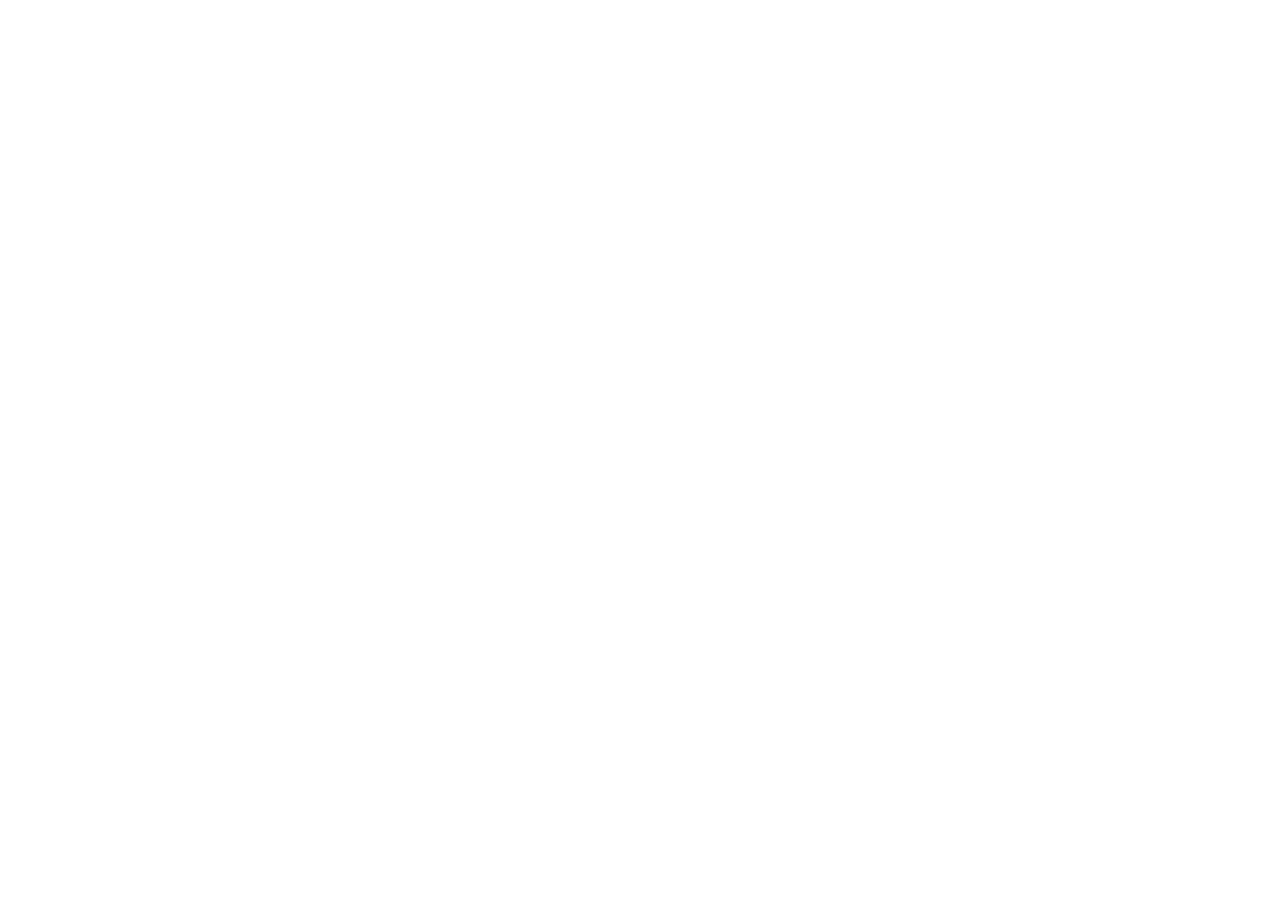
==== testing/www/index.html @ 27441f2b "first commit" ====
<!DOCTYPE html>
<html>
<head>
<meta http-equiv="Content-Type" content="text/html; charset=utf-8"/>
<script type="application/shiny-singletons"></script>
<script type="application/html-dependencies">json2[2014.02.04];jquery[1.11.1];shiny[0.12.2];htmlwidgets[0.5];leaflet[0.7.3];leafletfix[1.0.0];leaflet-label[0.2.2];leaflet-binding[1.0.1.9000];bootstrap[3.3.1]</script>
<script src="shared/json2-min.js"></script>
<script src="jquery-1.11.1/jquery.min.js"></script>
<link href="shared/shiny.css" rel="stylesheet" />
<script src="shared/shiny.min.js"></script>
<script src="htmlwidgets-0.5/htmlwidgets.js"></script>
<link href="leaflet-0.7.3/leaflet.css" rel="stylesheet" />
<script src="leaflet-0.7.3/leaflet.js"></script>
<link href="leafletfix-1.0.0/leafletfix.css" rel="stylesheet" />
<link href="leaflet-label-0.2.2/leaflet.label.css" rel="stylesheet" />
<script src="leaflet-label-0.2.2/leaflet.label.js"></script>
<script src="leaflet-binding-1.0.1.9000/leaflet.js"></script>
<meta name="viewport" content="width=device-width, initial-scale=1" />
<link href="shared/bootstrap/css/bootstrap.min.css" rel="stylesheet" />
<script src="shared/bootstrap/js/bootstrap.min.js"></script>
<script src="shared/bootstrap/shim/html5shiv.min.js"></script>
<script src="shared/bootstrap/shim/respond.min.js"></script>

</head>
<body>
<div class="container-fluid">
<div id="myMap" style="width:100%; height:400px" class="leaflet html-widget html-widget-output"></div>
</div>
</body>
</html>
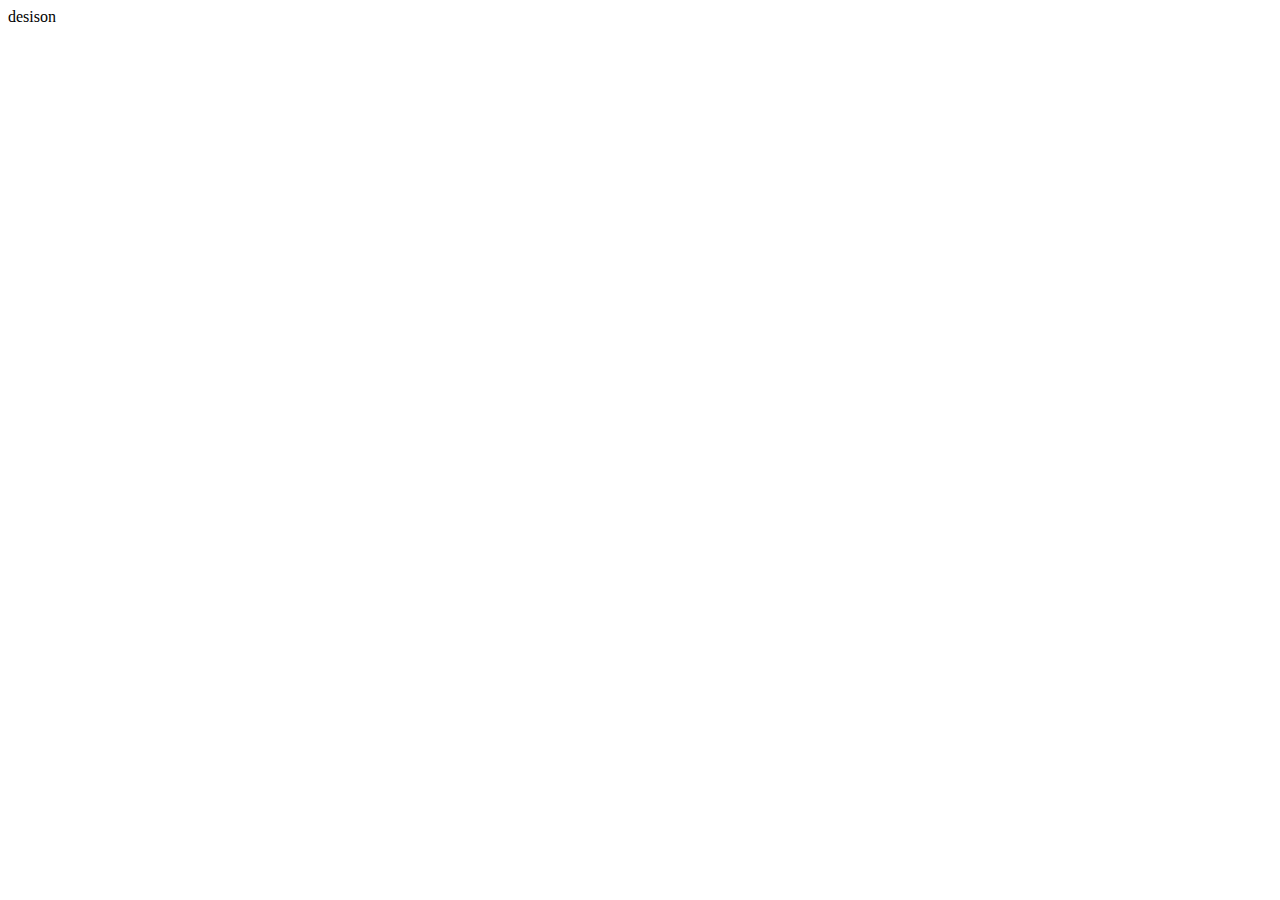
==== commit 0d57be88: "list of data frames" ====
--- a/testing/www/index.html
+++ b/testing/www/index.html
@@ -23,8 +23,7 @@
 
 </head>
 <body>
-<div class="container-fluid">
-<div id="myMap" style="width:100%; height:400px" class="leaflet html-widget html-widget-output"></div>
-</div>
+  				<label class="control-label" for="n">desison</label>
+					<div id="Slicingfile" class="shiny-html-output"></div>
 </body>
 </html>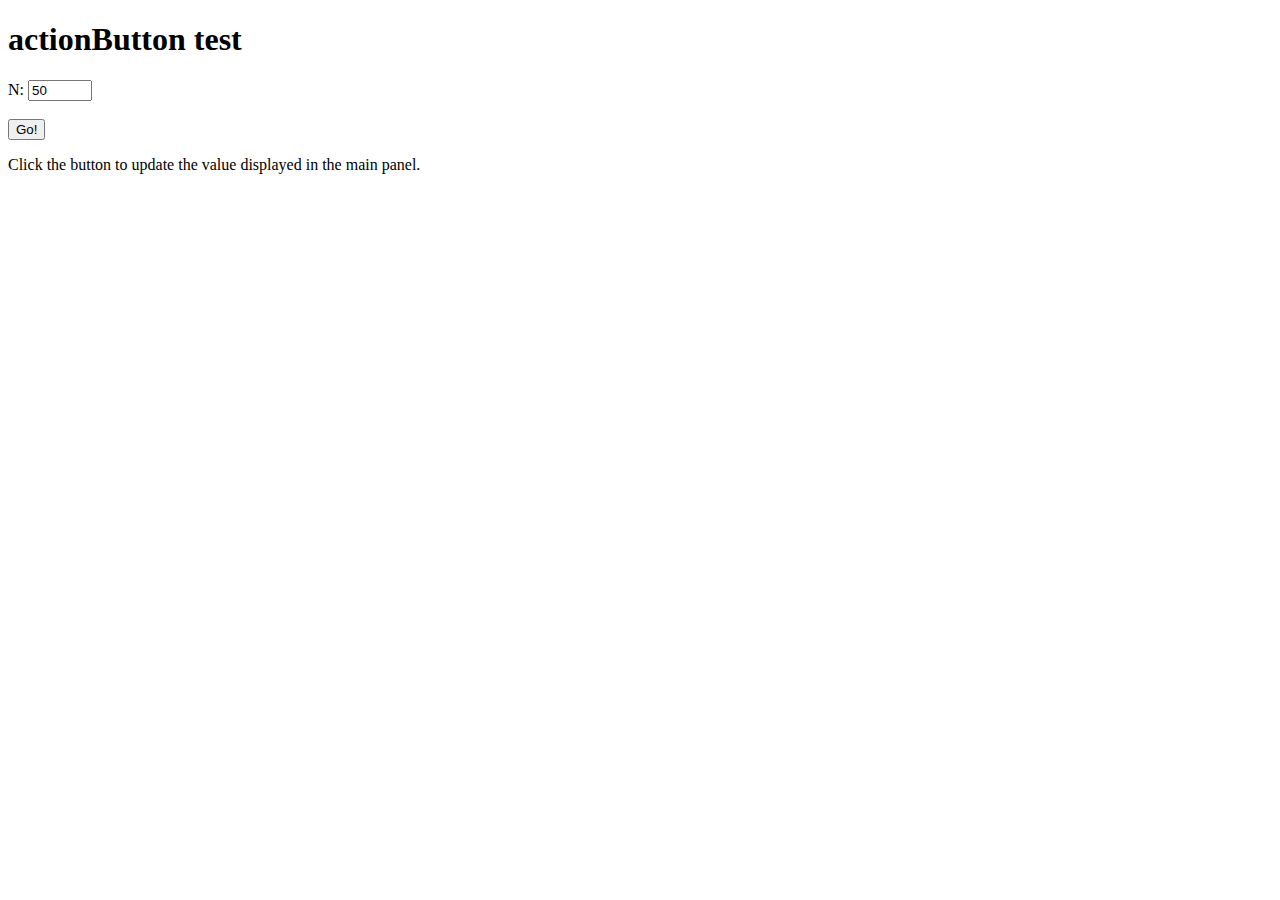
==== commit 30d357f0: "testing" ====
--- a/testing/www/index.html
+++ b/testing/www/index.html
@@ -1,29 +1,43 @@
 <!DOCTYPE html>
 <html>
 <head>
-<meta http-equiv="Content-Type" content="text/html; charset=utf-8"/>
-<script type="application/shiny-singletons"></script>
-<script type="application/html-dependencies">json2[2014.02.04];jquery[1.11.1];shiny[0.12.2];htmlwidgets[0.5];leaflet[0.7.3];leafletfix[1.0.0];leaflet-label[0.2.2];leaflet-binding[1.0.1.9000];bootstrap[3.3.1]</script>
+  <meta http-equiv="Content-Type" content="text/html; charset=utf-8"/>
+  <script type="application/shiny-singletons"></script>
+  <script type="application/html-dependencies">json2[2014.02.04];jquery[1.11.0];shiny[0.12.2];bootstrap[3.3.1]</script>
 <script src="shared/json2-min.js"></script>
-<script src="jquery-1.11.1/jquery.min.js"></script>
+<script src="shared/jquery.min.js"></script>
 <link href="shared/shiny.css" rel="stylesheet" />
 <script src="shared/shiny.min.js"></script>
-<script src="htmlwidgets-0.5/htmlwidgets.js"></script>
-<link href="leaflet-0.7.3/leaflet.css" rel="stylesheet" />
-<script src="leaflet-0.7.3/leaflet.js"></script>
-<link href="leafletfix-1.0.0/leafletfix.css" rel="stylesheet" />
-<link href="leaflet-label-0.2.2/leaflet.label.css" rel="stylesheet" />
-<script src="leaflet-label-0.2.2/leaflet.label.js"></script>
-<script src="leaflet-binding-1.0.1.9000/leaflet.js"></script>
 <meta name="viewport" content="width=device-width, initial-scale=1" />
 <link href="shared/bootstrap/css/bootstrap.min.css" rel="stylesheet" />
 <script src="shared/bootstrap/js/bootstrap.min.js"></script>
 <script src="shared/bootstrap/shim/html5shiv.min.js"></script>
 <script src="shared/bootstrap/shim/respond.min.js"></script>
-
+  <title>actionButton test</title>
 </head>
 <body>
-  				<label class="control-label" for="n">desison</label>
-					<div id="Slicingfile" class="shiny-html-output"></div>
+  <div class="container-fluid">
+    <div class="row">
+      <div class="col-sm-12">
+        <h1>actionButton test</h1>
+      </div>
+    </div>
+    <div class="row">
+      <div class="col-sm-4">
+        <form class="well">
+          <div class="form-group shiny-input-container">
+            <label for="n">N:</label>
+            <input id="n" type="number" class="form-control" value="50" min="0" max="100"/>
+          </div>
+          <br/>
+          <button id="goButton" type="button" class="btn btn-default action-button">Go!</button>
+          <p>Click the button to update the value displayed in the main panel.</p>
+        </form>
+      </div>
+      <div class="col-sm-8">
+        <pre id="nText" class="shiny-text-output"></pre>
+      </div>
+    </div>
+  </div>
 </body>
 </html>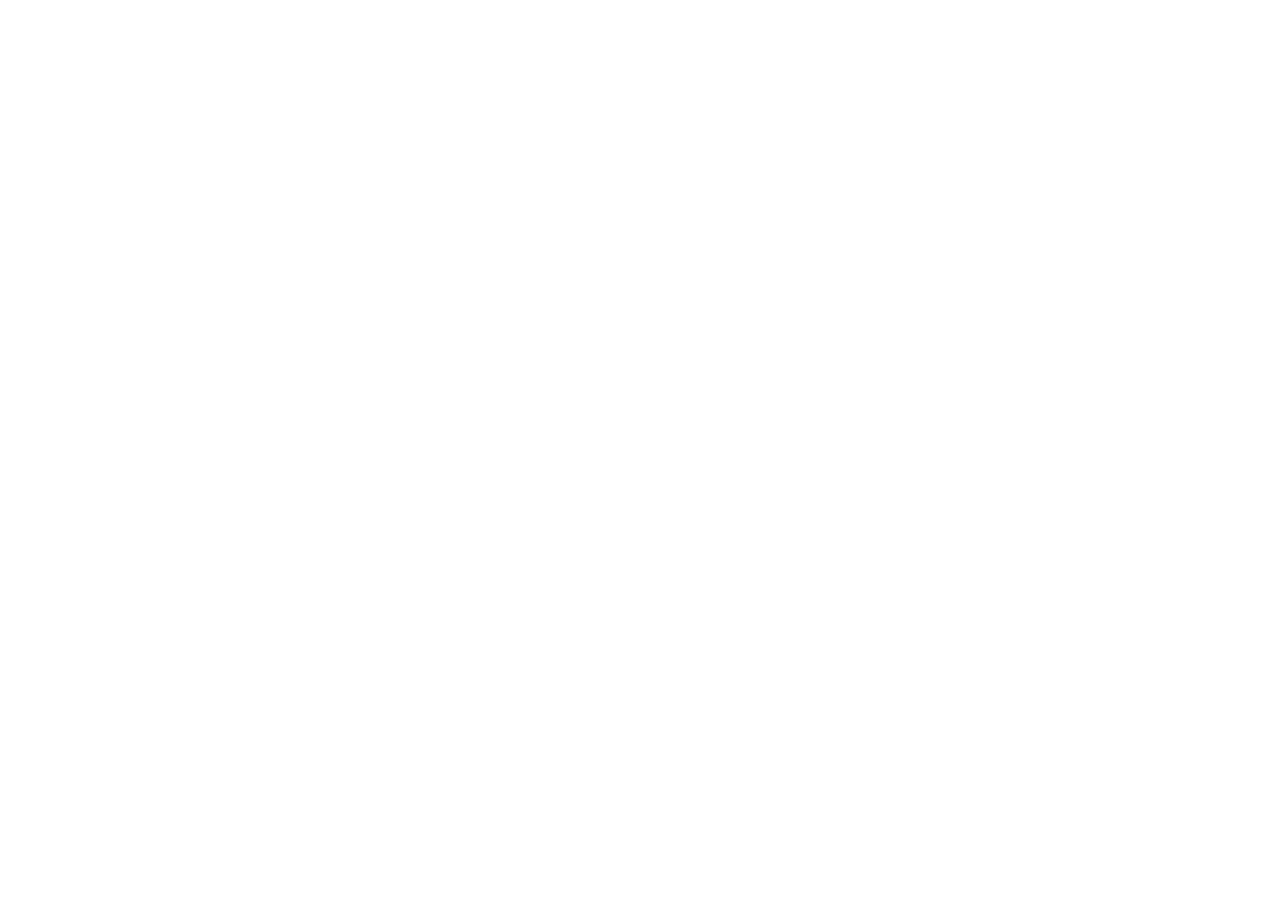
==== commit 56698f53: "map" ====
--- a/testing/www/index.html
+++ b/testing/www/index.html
@@ -1,43 +1,31 @@
 <!DOCTYPE html>
+<html dir="rtl" lang="he">
 <html>
 <head>
   <meta http-equiv="Content-Type" content="text/html; charset=utf-8"/>
   <script type="application/shiny-singletons"></script>
-  <script type="application/html-dependencies">json2[2014.02.04];jquery[1.11.0];shiny[0.12.2];bootstrap[3.3.1]</script>
+  <script type="application/html-dependencies">json2[2014.02.04];jquery[1.11.1];shiny[0.12.2];htmlwidgets[0.5];leaflet[0.7.3];leafletfix[1.0.0];leaflet-label[0.2.2];leaflet-binding[1.0.1.9000];bootstrap[3.3.1]</script>
 <script src="shared/json2-min.js"></script>
-<script src="shared/jquery.min.js"></script>
+<script src="jquery-1.11.1/jquery.min.js"></script>
 <link href="shared/shiny.css" rel="stylesheet" />
 <script src="shared/shiny.min.js"></script>
+<script src="htmlwidgets-0.5/htmlwidgets.js"></script>
+<link href="leaflet-0.7.3/leaflet.css" rel="stylesheet" />
+<script src="leaflet-0.7.3/leaflet.js"></script>
+<link href="leafletfix-1.0.0/leafletfix.css" rel="stylesheet" />
+<link href="leaflet-label-0.2.2/leaflet.label.css" rel="stylesheet" />
+<script src="leaflet-label-0.2.2/leaflet.label.js"></script>
+<script src="leaflet-binding-1.0.1.9000/leaflet.js"></script>
 <meta name="viewport" content="width=device-width, initial-scale=1" />
 <link href="shared/bootstrap/css/bootstrap.min.css" rel="stylesheet" />
 <script src="shared/bootstrap/js/bootstrap.min.js"></script>
 <script src="shared/bootstrap/shim/html5shiv.min.js"></script>
 <script src="shared/bootstrap/shim/respond.min.js"></script>
-  <title>actionButton test</title>
+
 </head>
 <body>
   <div class="container-fluid">
-    <div class="row">
-      <div class="col-sm-12">
-        <h1>actionButton test</h1>
-      </div>
-    </div>
-    <div class="row">
-      <div class="col-sm-4">
-        <form class="well">
-          <div class="form-group shiny-input-container">
-            <label for="n">N:</label>
-            <input id="n" type="number" class="form-control" value="50" min="0" max="100"/>
-          </div>
-          <br/>
-          <button id="goButton" type="button" class="btn btn-default action-button">Go!</button>
-          <p>Click the button to update the value displayed in the main panel.</p>
-        </form>
-      </div>
-      <div class="col-sm-8">
-        <pre id="nText" class="shiny-text-output"></pre>
-      </div>
-    </div>
+    <div id="myMap" style="width:100%; height:400px" class="leaflet html-widget html-widget-output"></div>
   </div>
 </body>
 </html>